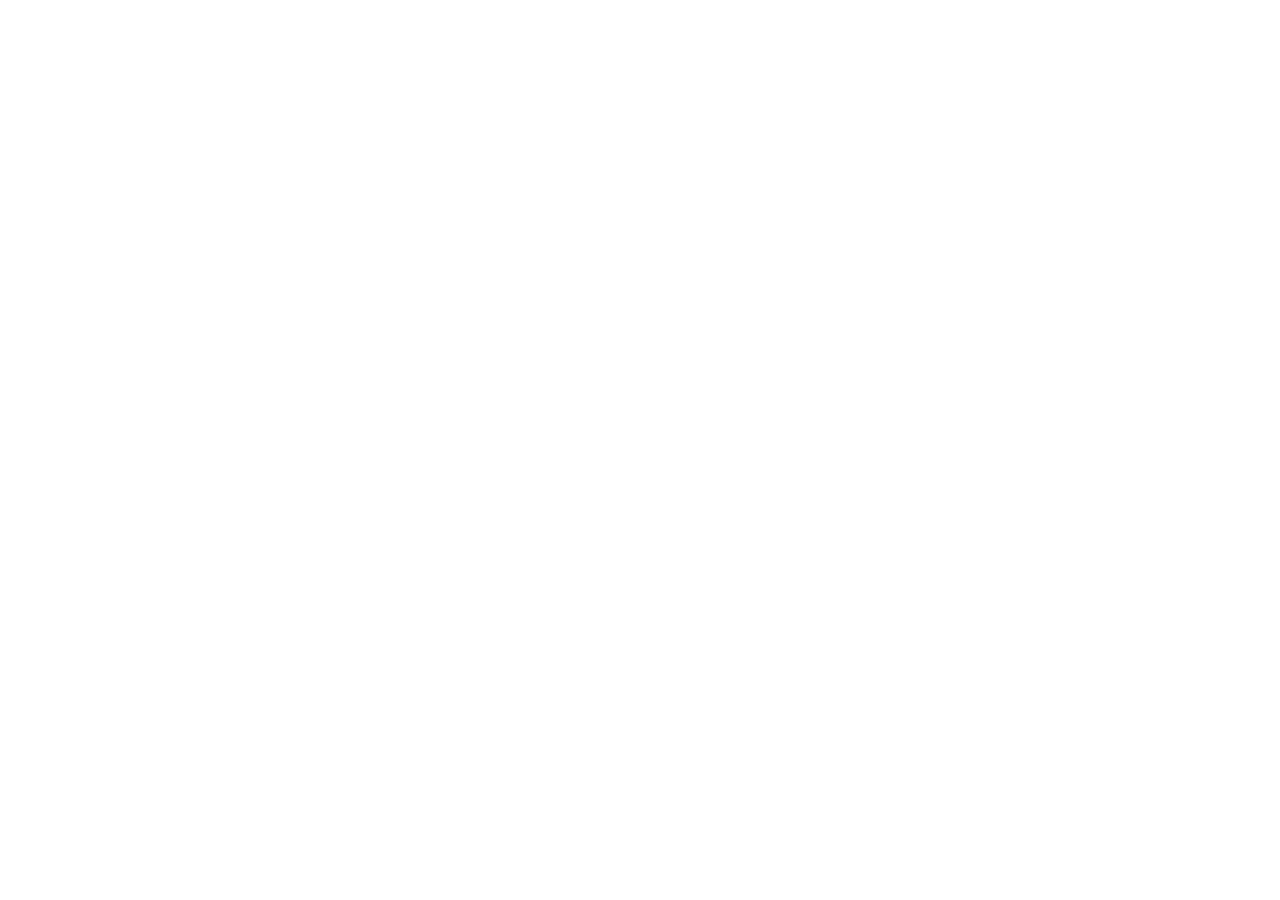
==== test.html @ dd9c92c0 "Lap works correctly -Lap now acts correctly like a mini stopwatch -Lap pauses when stop, and Lap now" ====
<!DOCTYPE html>
<html lang="en">
<head>
    <meta charset="UTF-8">
    <meta name="viewport" content="width=device-width, initial-scale=1.0">
    <title>Document</title>
</head>
<body>
    <script>

        let myArray = [1,2,3,4]
        let i = 1
        let i1 = 2

        i, i1 = 0

        console.log(i, i1)

        console.log(Math.max(...myArray))

        myArray.forEach((element, i) , () => {
            if (Math.max(myArray) === element){
                console.log(i)
            }
        })
    </script>
</body>
</html>
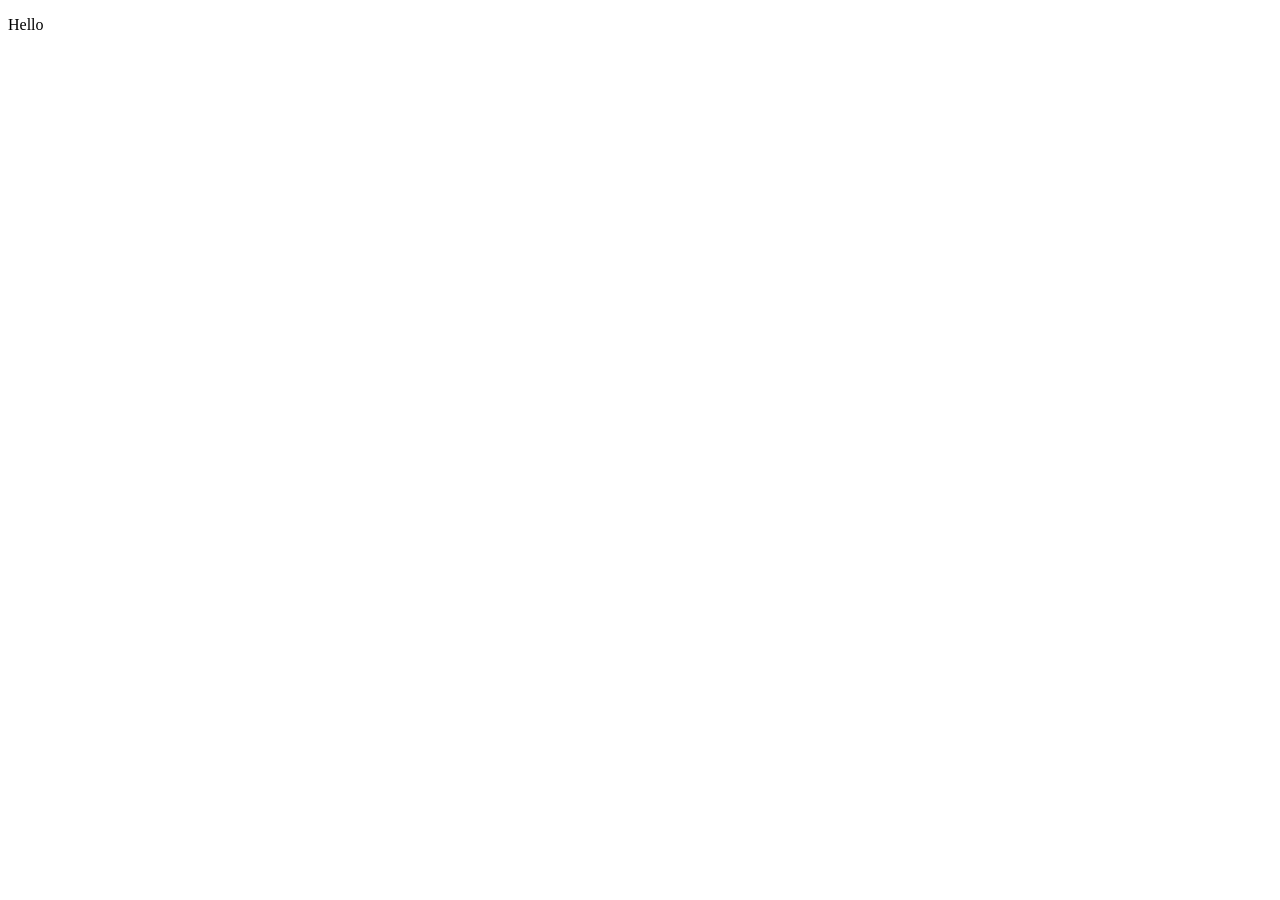
==== commit 771cc5d6: "Fixed red css highlight -Now displays red as the slowest -Need to work on green as the fastest -Gree" ====
--- a/test.html
+++ b/test.html
@@ -6,23 +6,13 @@
     <title>Document</title>
 </head>
 <body>
+    <p>Hello</p>
     <script>
 
-        let myArray = [1,2,3,4]
-        let i = 1
-        let i1 = 2
+        for (let i = 1; i < 4; i++) {
+            document.body.innerHTML += `<p id = ${i}></p>`
+        }
 
-        i, i1 = 0
-
-        console.log(i, i1)
-
-        console.log(Math.max(...myArray))
-
-        myArray.forEach((element, i) , () => {
-            if (Math.max(myArray) === element){
-                console.log(i)
-            }
-        })
     </script>
 </body>
 </html>
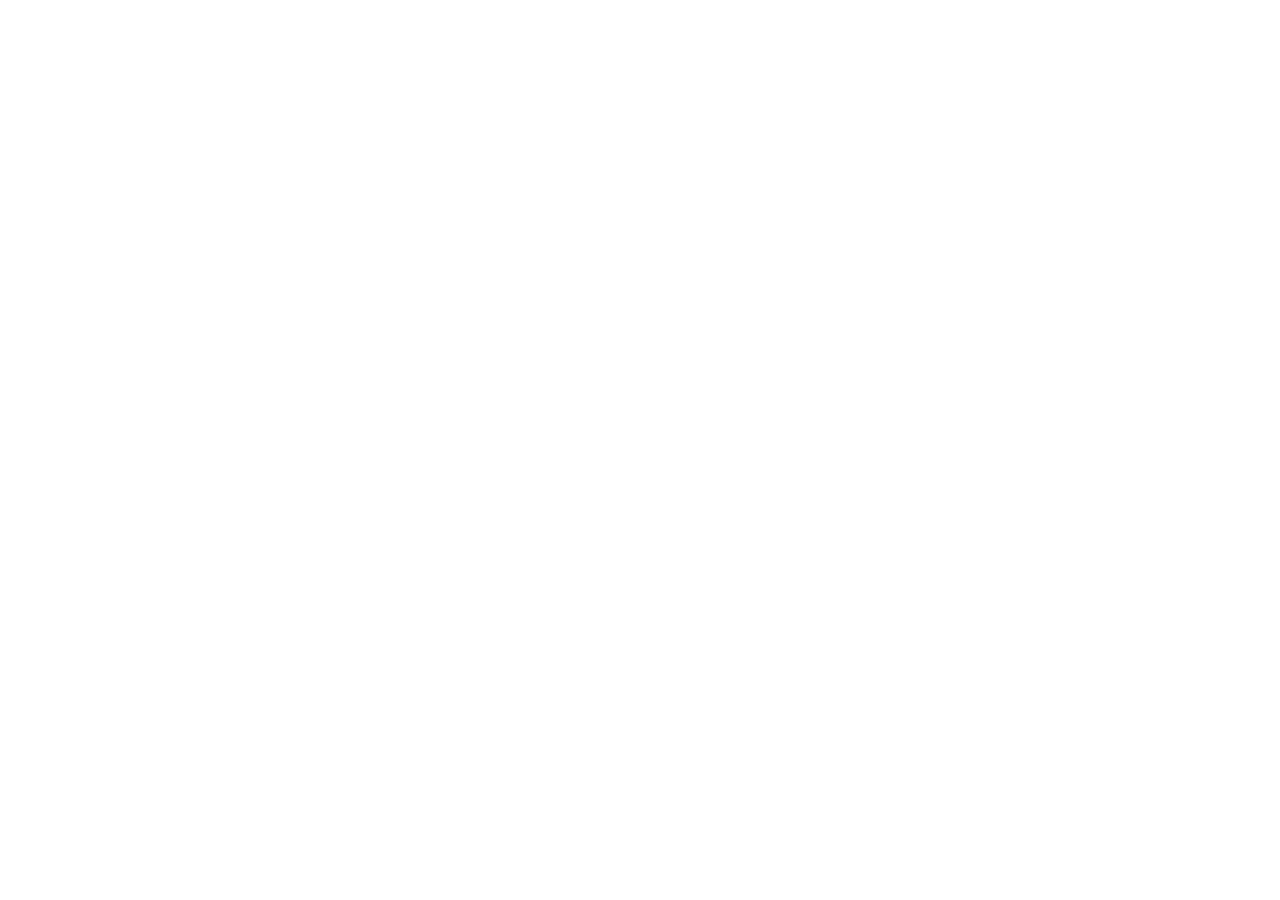
==== commit 47931a86: "Fix" ====
--- a/test.html
+++ b/test.html
@@ -6,13 +6,12 @@
     <title>Document</title>
 </head>
 <body>
-    <p>Hello</p>
     <script>
+        myObject= {}
 
-        for (let i = 1; i < 4; i++) {
-            document.body.innerHTML += `<p id = ${i}></p>`
+        for (let i = 0; i < 3; i++){
+            myObject[i] = ['hello', 'hi']
         }
-
     </script>
 </body>
 </html>
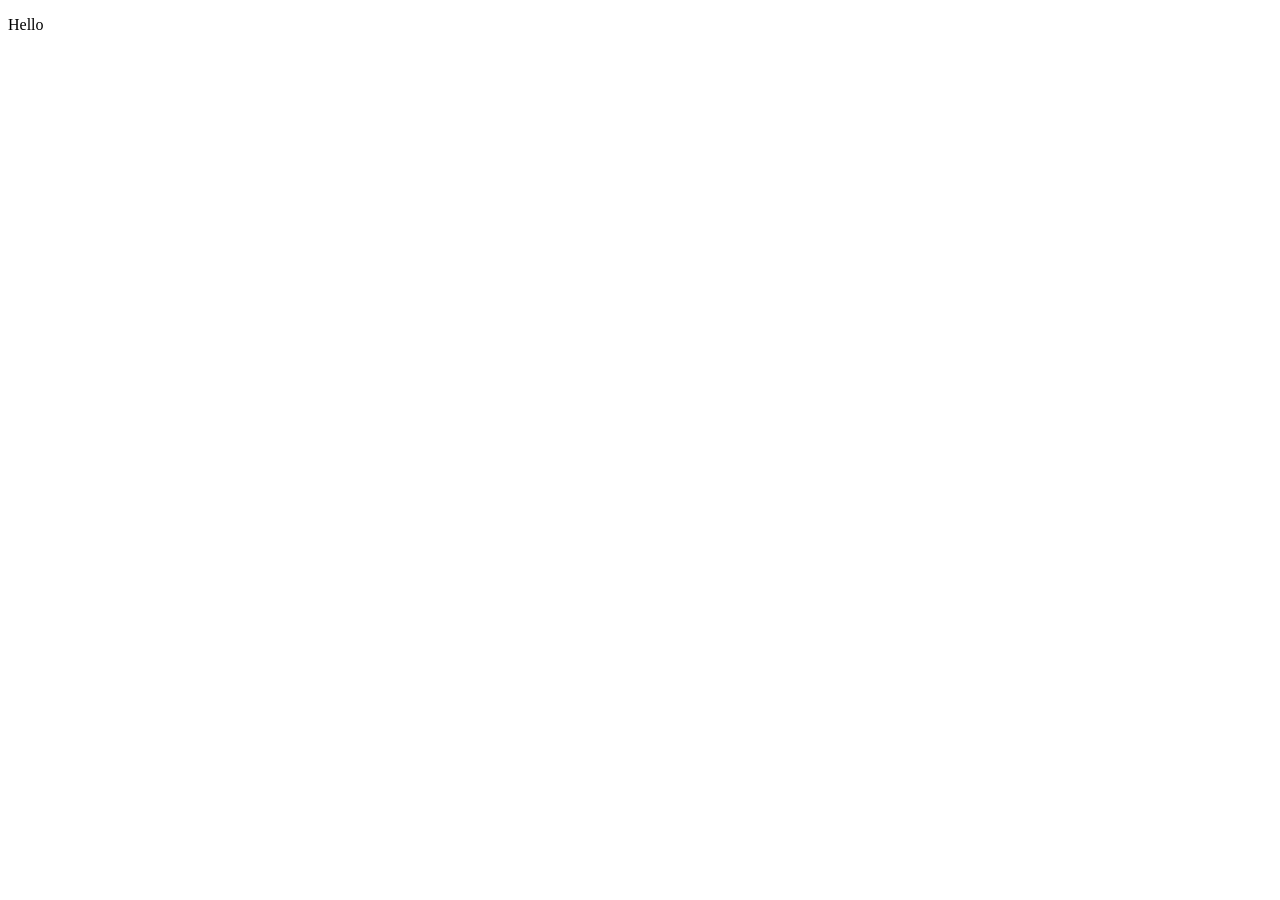
==== commit a41f9006: "Update test.html" ====
--- a/test.html
+++ b/test.html
@@ -6,12 +6,19 @@
     <title>Document</title>
 </head>
 <body>
+    <p>Hello</p>
     <script>
-        myObject= {}
 
-        for (let i = 0; i < 3; i++){
-            myObject[i] = ['hello', 'hi']
+        for (let i = 1; i < 4; i++) {
+            document.body.innerHTML += `<p id = ${i}></p>`
         }
+
+
+        let myArray = [1,0,2]
+
+        myArray.splice(0,1)
+
+        console.log(myArray)
     </script>
 </body>
 </html>
